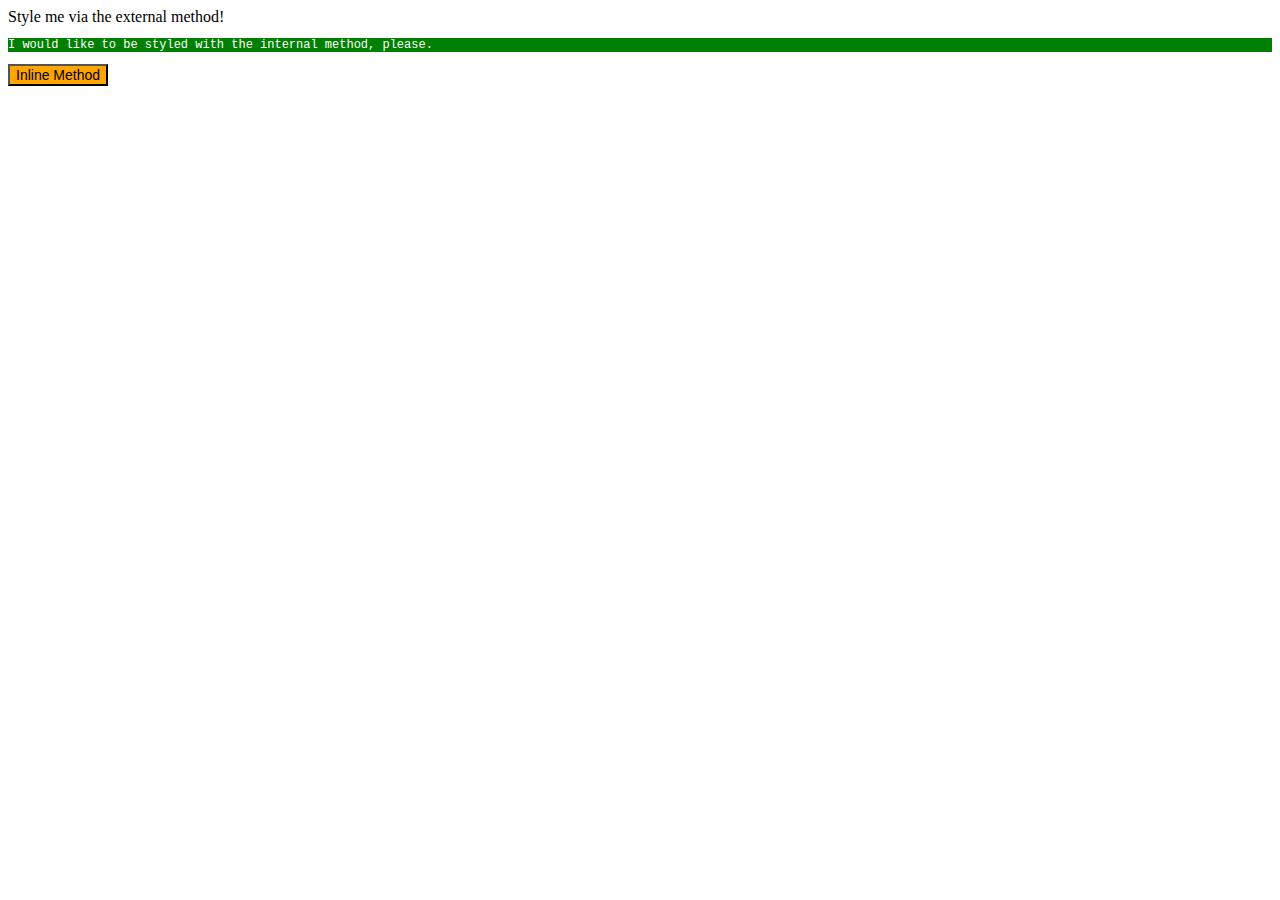
==== foundations/intro-to-css/01-css-methods/index.html @ 65118678 "Used inline and internal CSS successfully" ====
<!DOCTYPE html>
<html lang="en">
  <head>
    <style>
      p {
        background-color: green;
        color: white;
        font-family: 'Courier New', Courier, monospace;
        font-size: 12px
      }
    </style>
    <meta charset="UTF-8">
    <meta http-equiv="X-UA-Compatible" content="IE=edge">
    <meta name="viewport" content="width=device-width, initial-scale=1.0">
    <title>Methods for Adding CSS</title>
  </head>
  <body>
    <div>Style me via the external method!</div>
    <p>I would like to be styled with the internal method, please.</p>
    <button  style="background-color: orange; font:'Times New Roman'; font-size: 14px">Inline Method</button>
  </body>
</html>
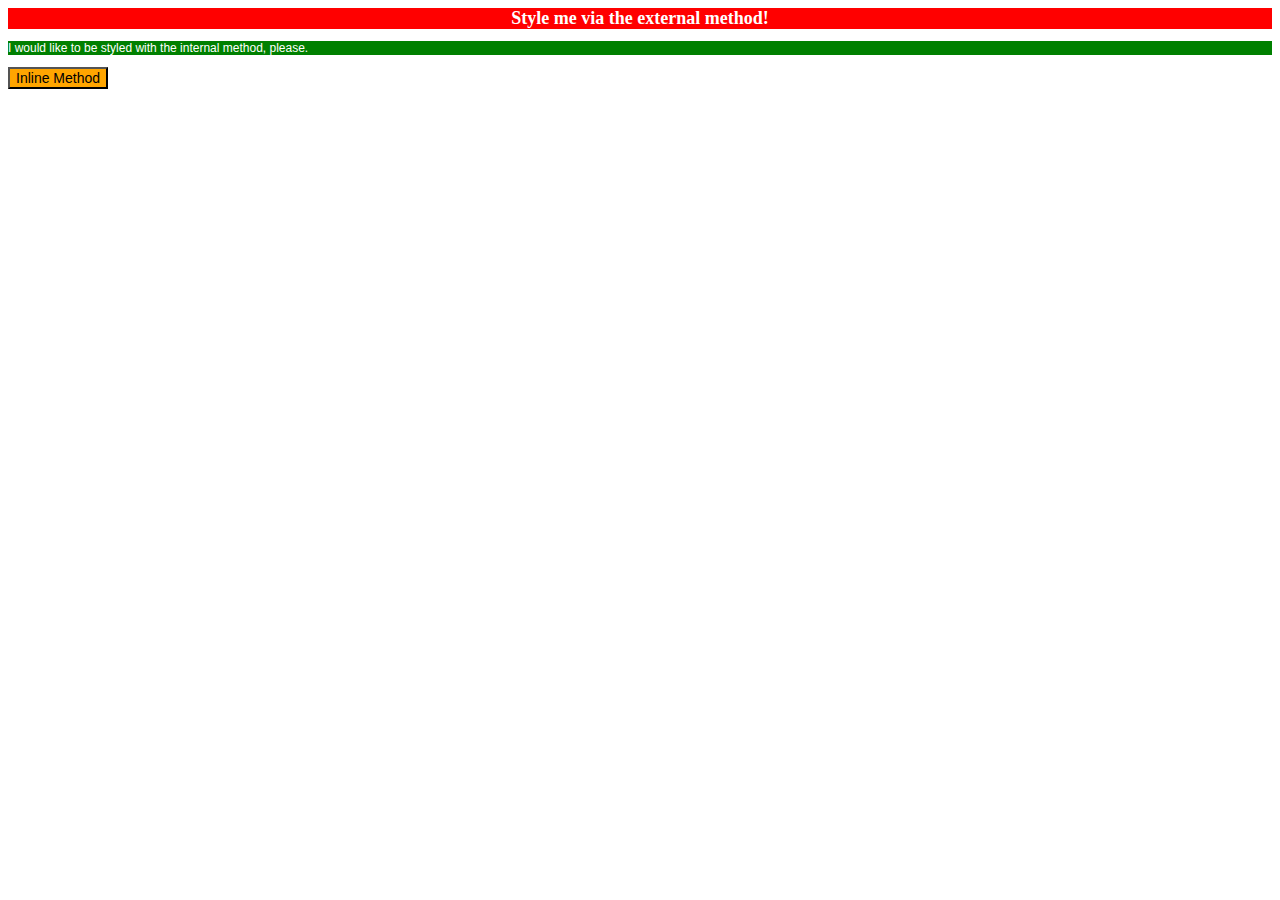
==== commit 2a0c90f2: "Used external CSS to achieve desired result Made slight stylistic modifications to solutions" ====
--- a/foundations/intro-to-css/01-css-methods/index.html
+++ b/foundations/intro-to-css/01-css-methods/index.html
@@ -1,11 +1,12 @@
 <!DOCTYPE html>
 <html lang="en">
   <head>
+    <link rel="stylesheet" href="styles.css">
     <style>
       p {
         background-color: green;
         color: white;
-        font-family: 'Courier New', Courier, monospace;
+        font-family: Arial, Helvetica, sans-serif;
         font-size: 12px
       }
     </style>
--- a/foundations/intro-to-css/01-css-methods/styles.css
+++ b/foundations/intro-to-css/01-css-methods/styles.css
@@ -0,0 +1,8 @@
+div {
+    background-color: red;
+    text-align: center;
+    font-size: 18px;
+    color:white;
+    font-weight: bold;
+
+}